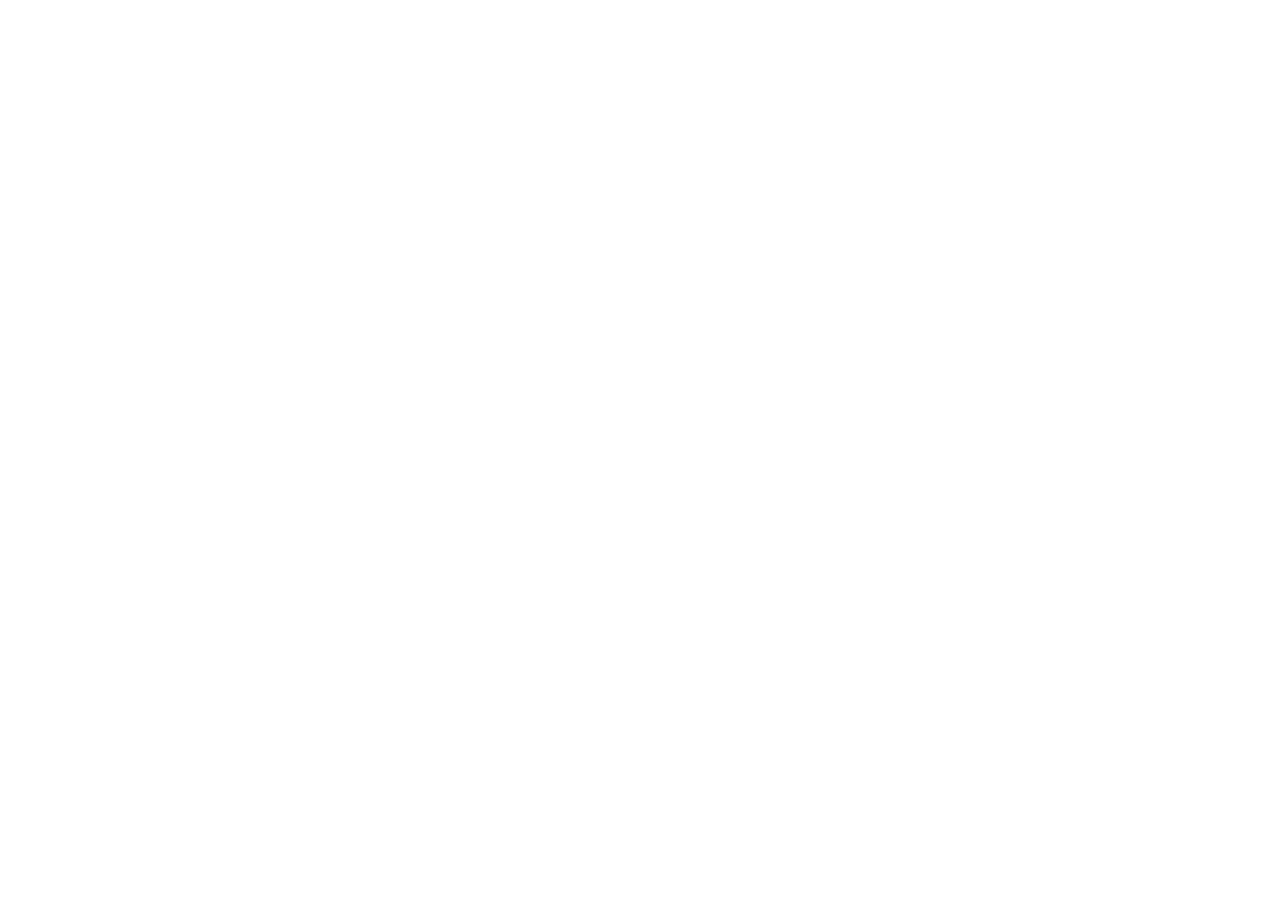
==== index.html @ c5fe5100 "updated home page" ====
<!Doctype html>
<html>
    <head>

        <link rel="stylesheet" href="https://stackpath.bootstrapcdn.com/bootstrap/4.3.1/css/bootstrap.min.css" integrity="sha384-ggOyR0iXCbMQv3Xipma34MD+dH/1fQ784/j6cY/iJTQUOhcWr7x9JvoRxT2MZw1T" crossorigin="anonymous">
        <link href="https://fonts.googleapis.com/css?family=Lobster" rel="stylesheet">
        <link rel="stylesheet" href="./assets/css/styles.css">
        <link href="https://fonts.googleapis.com/css?family=Permanent+Marker&display=swap" rel="stylesheet">

       <!-- bootstrap javascript -->
       <script src="https://code.jquery.com/jquery-3.4.1.slim.min.js" integrity="sha384-J6qa4849blE2+poT4WnyKhv5vZF5SrPo0iEjwBvKU7imGFAV0wwj1yYfoRSJoZ+n" crossorigin="anonymous"></script>
       <script src="https://cdn.jsdelivr.net/npm/popper.js@1.16.0/dist/umd/popper.min.js" integrity="sha384-Q6E9RHvbIyZFJoft+2mJbHaEWldlvI9IOYy5n3zV9zzTtmI3UksdQRVvoxMfooAo" crossorigin="anonymous"></script>
       <script src="https://stackpath.bootstrapcdn.com/bootstrap/4.4.1/js/bootstrap.min.js" integrity="sha384-wfSDF2E50Y2D1uUdj0O3uMBJnjuUD4Ih7YwaYd1iqfktj0Uod8GCExl3Og8ifwB6" crossorigin="anonymous"></script>
       
      <title>M . Site</title> 
            
            
    </head>

    <body>
      <div class="span">
          <div style="font-size:30px;cursor:pointer" id="menu" onclick="openNav()">&#9776;</div>  
      <div id="mySidenav" class="sidenav">
        <form method="get" action="https://en.wikipedia.org/w/index.php"class="searchform" method="get" name="searchform" target="_blank">
          <input type="text" name="search" placeholder="search about marvel">
          <input type="submit">
        </form>
        <a href="javascript:void(0)" class="closebtn" onclick="closeNav()">&times;</a>
        <a href="#"><img src="https://encrypted-tbn0.gstatic.com/images?q=tbn:ANd9GcQLd5gvV5XowKolcsdvo1vNorEMkOndqjcE2jp_hJ5JZDgNu60a" alt="Girl in a jacket" style="width:20px;height:20px;"> About</a>
        <a href="./pages/movies/movies.html"><img src="http://www.iconninja.com/files/238/836/869/marvel-avangers-shield-eagle-icon.svg" alt="Girl in a jacket" style="width:20px;height:20px;"> Movie</a>
        <!-- <a href="#"><img src="https://i.pinimg.com/originals/02/8f/07/028f0724e4520d93f7f45272b8ef3076.jpg" alt="Girl in a jacket" style="width:20px;height:20px;"> Character Page</a> -->
        <a href="https://comic-mark-4.herokuapp.com/"><img src="https://icons-for-free.com/iconfiles/png/512/bow+and+arrow+hawkeye+marvel+icon-1320085978912614688.png" alt="Girl in a jacket" style="width:20px;height:20px;"> The Comic Site</a>
        <!-- <a href="#"><img src="https://cdn.iconscout.com/icon/free/png-256/the-punisher-marvel-super-hero-earth-saver-avenger-28703.png" alt="Girl in a jacket" style="width:20px;height:20px;"> MCU Time Line</a> -->
        <a href="./pages/online/video.html"><img src="https://seeklogo.com/images/M/marvel-comics-logo-31D9B4C7FB-seeklogo.com.png" alt="Girl in a jacket" style="width:20px;height:20px;"> online media</a>
        <a href=""><img src="https://i.pinimg.com/originals/02/8f/07/028f0724e4520d93f7f45272b8ef3076.jpg" alt="Girl in a jacket" style="width:20px;height:20px;"> Marvel Time Line</a>
        <a href=""><img src="https://i.pinimg.com/originals/02/8f/07/028f0724e4520d93f7f45272b8ef3076.jpg" alt="Girl in a jacket" style="width:20px;height:20px;"> Marvel Blog</a>
          
         
      </div>  
        
      <div class = "xyz">    
    <!-- <div class="navbar"><span>CSS Parallax Scrolling Tutorial</span></div>   -->
    <div class="parallax-wrapper">
            
                  
                  
                  <!-- <span style="font-size:30px;cursor:pointer" id="menu" onclick="openNav()">&#9776;</span> -->
                  
                            
    <h1>M . Site</h1>
           
            
    </div>
        <div class="regular-wrapper">
           
            
        </div>
          
        <div class="parallax-wrapper2">
            
        </div>

        <div class="regular-wrapper3">
          <br>
          <br>
          <br>
          <br>
          <br>
          <br> 
          <br>
          <br>
          <br>
          <br>
          <br>
          <br>
          <br>
          <br>
          <br>
          <br>
          <br>
          <br>
          <br>
          <br>
          <br>
          <br>
          <br>
          <br>

<!-- Bootstarp carousel -->
<!-- <h3>Captain America Civil War //</h3> -->
<div id="carouselExampleIndicators" class="carousel slide" data-ride="carousel" data-interval="3000">
  <ol class="carousel-indicators">
    <li data-target="#carouselExampleIndicators" data-slide-to="0" class="active"></li>
    <li data-target="#carouselExampleIndicators" data-slide-to="1"></li>
    <li data-target="#carouselExampleIndicators" data-slide-to="2"></li>
  </ol>
  <div class="carousel-inner">
    <div class="carousel-item active">
      <img src="https://d13ezvd6yrslxm.cloudfront.net/wp/wp-content/images/civilwar-capchest-logo.jpg" class="d-block w-100" alt="Civil War Title">
    </div>
    <div class="carousel-item">
      <img src="https://cdn.vox-cdn.com/thumbor/vqGI7FSCuBegy_x_rpyA0Hrz_84=/148x0:1768x1080/1400x1400/filters:focal(148x0:1768x1080):format(jpeg)/cdn.vox-cdn.com/uploads/chorus_image/image/49553099/SRyYQZ.0.0.jpg" class="d-block w-100" alt="double image">
    </div>
    <div class="carousel-item">
      <img src="https://miro.medium.com/max/15360/1*p4rnrWYYWqoSQNbFN-_MCg.jpeg" class="d-block w-100" alt="Two Teams">
    </div>
  </div>
  <a class="carousel-control-prev" href="#carouselExampleIndicators" role="button" data-slide="prev">
    <span class="carousel-control-prev-icon" aria-hidden="true"></span>
    <span class="sr-only">Previous</span>
  </a>
  <a class="carousel-control-next" href="#carouselExampleIndicators" role="button" data-slide="next">
    <span class="carousel-control-next-icon" aria-hidden="true"></span>
    <span class="sr-only">Next</span>
  </a>
</div>

<br>
<br>
<br>
<br>
<br>
<br> 
<br>
<!-- <br>
<br>
<br>
<br> -->



          <!-- <h3>Avengers Endgame //</h3>  -->
          <!-- <div class="span" id="spiderman"> -->
          <!-- <iframe id="video" width="1020" height="545" src="https://www.youtube.com/embed/Nt9L1jCKGnE" allowfullscreen alt="">
          </iframe> -->
          <div class="row">
            <div class="col-md-12">

              <a  href="./pages/movies/avengers4.html"><img src="https://i.ytimg.com/vi/TcMBFSGVi1c/maxresdefault.jpg" id="spiderman" alt="Spider-Man Trailer" style="width:1020px;height:545px;"  ></a >
            </div>
          </div>
        <!-- </div> -->
          <br>
          <br>
          <br>
          <br>
          <br>
          <!-- <h3>The Falcon And The Winter Soldier //</h3>  -->
          <div class="card mb-3" id="card1" style="max-width: 1020px;">
              <div class="row no-gutters">
                <div class="col-md-6">
                  <img src="https://i.redd.it/t53ekln9nx041.png" class="card-img" alt="...">
                </div>
                <div class="col-md-6">
                  <div class="card-body">
                    <h5 class="card-title">Watch it only on Disney +</h5>
                    <br>
                    <h5 class="card-title">Release Date Summer 2020</h5>
                    <p class="card-text">Film synopsis:</p>
                    <p class="card-text">After being handed the mantle of Captain America at the end of Avengers: Endgame (2019), 
                      Sam Wilson teams up with Bucky Barnes in a worldwide adventure that puts their abilities to the test.</p>
                    <!-- <a href="./pages/movies/avengers4.html"><button>Order it today!</button></a> -->
                    
                  </div>
                </div>
              </div>
            </div>
            <br>
          <br>
          <br>
          <br>
          <br>
            <!-- <h3>Black Widow //</h3>  -->
            <div class="card mb-3" id="card2" style="max-width: 1020px;">
                <div class="row no-gutters">
                  <div class="col-md-6">
                    <img src="https://m.media-amazon.com/images/M/MV5BZGRlNTY3NGYtM2YzZS00N2YyLTg0ZDYtNmY2ZDg2NDM3N2JlXkEyXkFqcGdeQXVyNTI4MzE4MDU@._V1_.jpg" width="100px" height="670px"  class="card-img" alt="...">
                  </div>
                  <div class="col-md-6">
                    <div class="card-body">
                      <h5 class="card-title">Release Date Summer 2020</h5>
                      <p class="card-text">Film synopsis:</p>
                      <h4>At birth the Black Widow (aka Natasha Romanova) is given to the KGB, which grooms her to become its ultimate operative. 
                        When the U.S.S.R. breaks up, the government tries to kill her as the action moves to present-day New York, where she is a freelance operative.</h4>
                      <!-- <h4>Disney + schedule released</h4>
                      <h4>Blade, Mutants and More!</h4>
                      <h4>More to come Soon!</h4> -->
                      <!-- <button>Click for Latest from the Con</button> -->
                      
                    </div>
                  </div>
                </div>
              </div>
              <br>
              <br>
<div class = "body1">
    <div class="card-deck">
        <div class="card">
          <img src="https://cdn3.whatculture.com/images/2017/10/3300521dd9411d3a-600x338.png" height= "360vh" class="card-img-top" alt="...">
          <div class="card-body">
            <h5 class="card-title">Latest Movie news</h5>
            <p class="card-text">All The latest news from the con.  See all of the phase 4 movies slated for release.</p>
            <a href="./pages/news/phase4.html"><button>Click for more</button></a>
          </div>
          <div class="card-footer">
            <small class="text-muted">Last updated 3 mins ago</small>
          </div>
        </div>
        <div class="card">
          <img src="https://static.makeuseof.com/wp-content/uploads/2015/10/youtube-red-994x400.jpg" height= "360vh" class="card-img-top" alt="...">
          <div class="card-body">
            <h5 class="card-title">The coolest Online videos</h5>
            <p class="card-text">Follow the coolest online content and search for some of your own!.</p>
            <a href="./pages/online/video.html"><button>Click For More</button></a>
          </div>
          <div class="card-footer">
            <small class="text-muted">Last updated 3 mins ago</small>
          </div>
        </div>
        <div class="card">
          <img src="https://i1.wp.com/comicsworthreading.com/wp-content/uploads/2018/02/marvel.jpg?resize=375%2C210&ssl=1" height= "360vh" class="card-img-top" alt="...">
          <div class="card-body">
            <h5 class="card-title">The latest Marvel Comic News</h5>
            <p class="card-text">Welcome to the Comic Store.  Click to see the Comic of the month.  More to come!</p>
            <a href="https://comic-mark-4.herokuapp.com/"><button>Click for more</button></a>
          </div>
          <div class="card-footer">
            <small class="text-muted">Last updated 3 mins ago</small>
          </div>
        </div>
      </div>
</div>  
<br>
<br>


</div>
      <!-- </div> -->
        <div class="regular-wrapper2">
          <div class="socal">
              <a href="https://www.facebook.com/marvelstudios/"><img src="./assets/images/image_pages/images_home/facebook.png" width="60px" height="60px" alt="..."></a>
                <a href="https://twitter.com/Marvel?ref_src=twsrc%5Egoogle%7Ctwcamp%5Eserp%7Ctwgr%5Eauthor"><img src="./assets/images/image_pages/images_home/twitter.png" width="60px" height="60px" alt="..."></a>
                <a href="https://www.instagram.com/marvelstudios/?hl=en"><img src="./assets/images/image_pages/images_home/instagram.png" width="60px" height="60px" alt="..."></a>
            <!-- <div>Icons made by <a href="https://www.freepik.com/" title="Freepik">Freepik</a> from <a href="https://www.flaticon.com/" title="Flaticon">www.flaticon.com</a> is licensed by <a href="http://creativecommons.org/licenses/by/3.0/" title="Creative Commons BY 3.0" target="_blank">CC 3.0 BY</a></div id="credit"> -->
          </div>
        </div>
        
      </div> 
      </div>
    
  <!-- jQuery -->
  <script src="https://cdnjs.cloudflare.com/ajax/libs/jquery/3.2.1/jquery.min.js"></script>
  <!-- Script -->
  <script src="./assets/javascript/app.js"></script>

  <script>
  $(document).ready(function(){

  timeIn()
$(".span").hide();
$("body").css("background-image","url(https://media.giphy.com/media/NUsKoYiGm1RPHl1eWM/giphy.gif)");
$("body").css("background-size","cover");
$("body").css("html","100%");


function timeIn(){
  setTimeout(function(){ $(".span").show(); }, 4000);
  
};
});
  </script>

    </body>
    </html>
---- assets/css/styles.css ----
html {
  overflow: hidden;
}
body {
  position: relative;
  margin: 0;
  font-size: 26px;
  font-family: 'Permanent Marker', cursive;
 
} 

.xyz{
height: 100vh;
transform-style: preserve-3d; 
overflow-x:hidden;
overflow-y:auto; 
perspective: 1px;
background-color: aqua; 
}


h1{
  font-size: 300px;
  text-align: center;
  color:white;
}
  
.sidenav {
  height: 100%;
  width: 0;
  position: fixed;
  z-index: 9999;
  top: 0%;
  left: 0%;
  background-color: #111;
  background-image: url(../../assets/images/image_pages/images_menu/shieldlogo.jpg);
  background-position: 20px;
  background-size:100%;
  background-attachment: fixed;
  overflow-x: hidden;
  transition: 0.5s;
  padding-top: 60px;
}

#menu{
  
  position:fixed;
  top: 5%;
  left: 2%;
  color: white;
  display:inline-block;
  z-index: 9999; 
}
/* 
h3{
  margin: -50px 10px 10px 10px;
  border: 1px solid red;
  border-left: none;
  border-right: none;
  border-width: 70%;
  color: white; 
  position: absolute;
  left: 25%;
} */

#card1{
 
background-color: #818181;
color: #f1f1f1;
display: block;
margin-left: auto;
margin-right: auto;
width: 50%;

}

#spiderman{
display: block;
margin-left: auto;
margin-right: auto;
width: 50%;
}

  #card2{
    background-color: #818181;
    color: #f1f1f1;
    display: block;
    margin-left: auto;
    margin-right: auto;
    width: 50%;
  }
  
  #video{
  display: block;
  margin-left: auto;
  margin-right: auto;
  width: 50%;
  }

  #video2{
    position: absolute;
    top: 20%;
    right: 70px;
  }
  
  .carousel-inner img {
    width: 100%;
    height: 50%;
}

/* this is for the body of the carousel -- location */
.carousel {
  display: block;
  margin-left: auto;
  margin-right: auto;
  width: 70%;
  
}

/* this is for individual images sizing */
.carousel-inner > .carousel-item > img {
  width:640px;
  height:460px;
  /* position: relative;
    display: none;
    -webkit-transition: 0.6s ease-in-out left;
    -moz-transition: 0.6s ease-in-out left;
    -o-transition: 0.6s ease-in-out left;
    transition: 0.6s ease-in-out left; */

 
}

.carousel-inner{
  border-top: 10px;
  border-left: 10px;
  border-right: 10px;
  border-bottom: 10px;
  border-color:rgb(2, 2, 41);
  border-style: solid;
}


.sidenav a {
  padding: 8px 8px 8px 32px;
  text-decoration: none;
  font-size: 25px;
  color: #818181;
  display: block;
  transition: 0.3s;
  
}

.sidenav a:hover {
  color: #f1f1f1;
}

.sidenav .closebtn {
  position: absolute;
  top: 0;
  right: 25px;
  font-size: 36px;
  margin-left: 50px;
}

.parallax-wrapper {
    width: 100vw;
    height:100vh;
    padding-top:20vh;
    box-sizing: border-box;
    transform-style: preserve-3d;
}

.parallax-wrapper::before {
    content:"";
    width: 100vw;
    height: 100vh;
    top:0;
    left:0;
    background-image: url("https://cdn.mos.cms.futurecdn.net/2SCo9xSSW269oJegWUdwHc-650-80.jpg");
    background-size: cover;
    position: absolute;
    z-index: -1;
    transform:translateZ(-1px) scale(2);
}

.parallax-wrapper2 {
    width: 100vw;
    height:100vh;
    padding-top:20vh;
    box-sizing: border-box;
    transform-style: preserve-3d;
    
}
.parallax-wrapper2::before {
    content:"";
    width: 100vw;
    height: 100vh;
    top:0;
    left:0;
    /* spioderman image */
    /* background-image: url("https://beforesandafters.com/wp-content/uploads/2019/05/CapvCap-e1557913128833-1024x528.jpg"); */
    /* Loki image */
    background-image: url("https://static0.srcdn.com/wordpress/wp-content/uploads/2019/08/Loki-TV-Show-Tom-Hiddleston-1.jpg");
    background-size: cover;
    background-repeat: no-repeat;
    position: absolute;
    z-index: -1;
    transform:translateZ(-1px) scale(2);
}

.regular-wrapper {
  width: 100vw;
  height:100vh;
  padding-top:20vh;
  background-color: #111;
  background-image: url("https://www.gannett-cdn.com/presto/2019/05/06/USAT/5a72df5b-8627-454e-9b97-108a667932d3-bfb1300_trlcomp_v246.1054.jpg?width=1280");
  background-size: cover;
  z-index: 2;
  position: relative;
}
.regular-wrapper2 {
  width: 100vw;
  height:100vh;
  padding-top:20vh;
  background-image: url("http://movies-and-tv.com/wp-content/uploads/2019/04/ccelebritiesfotomarvel-intro-e1556625768997.jpg");
  background-size: cover;
  z-index: 2;
  position: relative;
}
.regular-wrapper3{
  background-color: #111;
  border:solid;
  border-color: red;
  /* border-left: 50%; */
}
.content {
    margin: 0 auto;
    padding: 50px;
    width: 50%;
    background: #aaa;
}

.socal{
  display: block;
  /* margin-left: auto;
  margin-right: auto;
  width: 13%; */
  position:relative;
  left: 45%;
  top: 60%;
}
.card-body{
  background-color: #818181;
}

#credit{
  text-align: center;
}
.body1{
margin: 20px 20px 20px 20px;
}
@media screen and (max-height: 450px) {
  .sidenav {padding-top: 15px;}
  .sidenav a {font-size: 18px;}
}
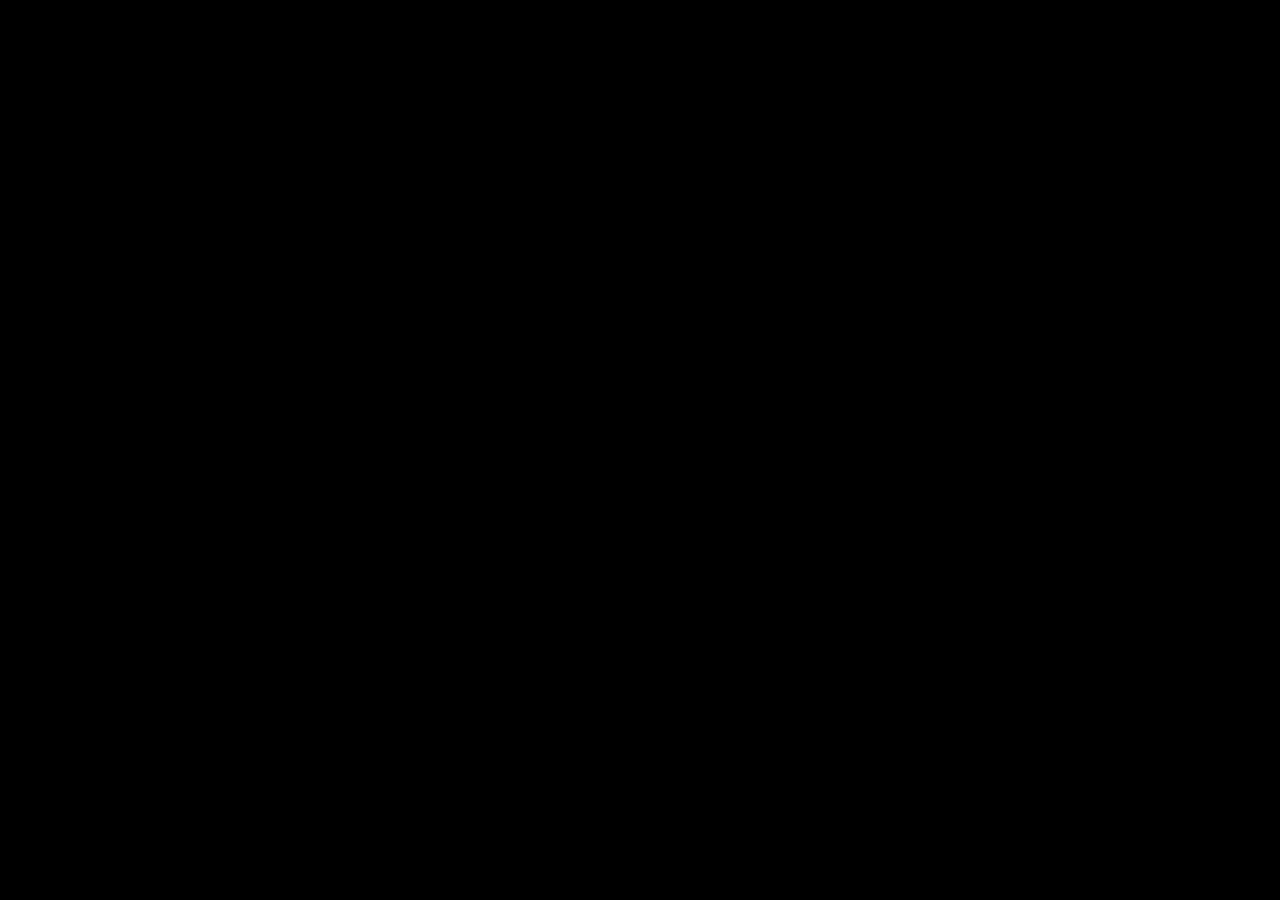
==== commit 78a8ea23: "phone fix" ====
--- a/index.html
+++ b/index.html
@@ -31,23 +31,30 @@
         <!-- <a href="#"><img src="https://i.pinimg.com/originals/02/8f/07/028f0724e4520d93f7f45272b8ef3076.jpg" alt="Girl in a jacket" style="width:20px;height:20px;"> Character Page</a> -->
         <a href="https://comic-mark-4.herokuapp.com/"><img src="https://icons-for-free.com/iconfiles/png/512/bow+and+arrow+hawkeye+marvel+icon-1320085978912614688.png" alt="Girl in a jacket" style="width:20px;height:20px;"> The Comic Site</a>
         <!-- <a href="#"><img src="https://cdn.iconscout.com/icon/free/png-256/the-punisher-marvel-super-hero-earth-saver-avenger-28703.png" alt="Girl in a jacket" style="width:20px;height:20px;"> MCU Time Line</a> -->
-        <a href="./pages/online/video.html"><img src="https://seeklogo.com/images/M/marvel-comics-logo-31D9B4C7FB-seeklogo.com.png" alt="Girl in a jacket" style="width:20px;height:20px;"> online media</a>
+        <a href="./pages/online/onlinetest.html"><img src="https://seeklogo.com/images/M/marvel-comics-logo-31D9B4C7FB-seeklogo.com.png" alt="Girl in a jacket" style="width:20px;height:20px;"> online media</a>
         <a href=""><img src="https://i.pinimg.com/originals/02/8f/07/028f0724e4520d93f7f45272b8ef3076.jpg" alt="Girl in a jacket" style="width:20px;height:20px;"> Marvel Time Line</a>
         <a href=""><img src="https://i.pinimg.com/originals/02/8f/07/028f0724e4520d93f7f45272b8ef3076.jpg" alt="Girl in a jacket" style="width:20px;height:20px;"> Marvel Blog</a>
           
          
       </div>  
         
-      <div class = "xyz">    
+      <div class = "xyz"> 
+           
     <!-- <div class="navbar"><span>CSS Parallax Scrolling Tutorial</span></div>   -->
     <div class="parallax-wrapper">
             
                   
                   
-                  <!-- <span style="font-size:30px;cursor:pointer" id="menu" onclick="openNav()">&#9776;</span> -->
+     <!-- <span style="font-size:30px;cursor:pointer" id="menu" onclick="openNav()">&#9776;</span> -->
                   
-                            
-    <h1>M . Site</h1>
+     <div class="row">
+
+      <div class="col-sm-12">
+        <h1>M . Site</h1>
+
+      </div>
+       
+     </div>                       
            
             
     </div>
@@ -61,30 +68,9 @@
         </div>
 
         <div class="regular-wrapper3">
-          <br>
-          <br>
-          <br>
-          <br>
-          <br>
-          <br> 
-          <br>
-          <br>
-          <br>
-          <br>
-          <br>
-          <br>
-          <br>
-          <br>
-          <br>
-          <br>
-          <br>
-          <br>
-          <br>
-          <br>
-          <br>
-          <br>
-          <br>
-          <br>
+          <br><br><br><br><br><br><br><br><br><br><br><br><br><br><br><br><br><br><br><br><br><br><br><br><br><br><br><br><br><br>
+         
+          
 
 <!-- Bootstarp carousel -->
 <!-- <h3>Captain America Civil War //</h3> -->
@@ -96,7 +82,7 @@
   </ol>
   <div class="carousel-inner">
     <div class="carousel-item active">
-      <img src="https://d13ezvd6yrslxm.cloudfront.net/wp/wp-content/images/civilwar-capchest-logo.jpg" class="d-block w-100" alt="Civil War Title">
+      <a href="./pages/movies/captainAmerica3.html"><img src="https://d13ezvd6yrslxm.cloudfront.net/wp/wp-content/images/civilwar-capchest-logo.jpg" class="d-block w-100"; alt="Civil War Title" ></a>
     </div>
     <div class="carousel-item">
       <img src="https://cdn.vox-cdn.com/thumbor/vqGI7FSCuBegy_x_rpyA0Hrz_84=/148x0:1768x1080/1400x1400/filters:focal(148x0:1768x1080):format(jpeg)/cdn.vox-cdn.com/uploads/chorus_image/image/49553099/SRyYQZ.0.0.jpg" class="d-block w-100" alt="double image">
@@ -115,41 +101,28 @@
   </a>
 </div>
 
-<br>
-<br>
-<br>
-<br>
-<br>
-<br> 
-<br>
-<!-- <br>
-<br>
-<br>
-<br> -->
-
-
-
-          <!-- <h3>Avengers Endgame //</h3>  -->
-          <!-- <div class="span" id="spiderman"> -->
-          <!-- <iframe id="video" width="1020" height="545" src="https://www.youtube.com/embed/Nt9L1jCKGnE" allowfullscreen alt="">
-          </iframe> -->
-          <div class="row">
-            <div class="col-md-12">
-
-              <a  href="./pages/movies/avengers4.html"><img src="https://i.ytimg.com/vi/TcMBFSGVi1c/maxresdefault.jpg" id="spiderman" alt="Spider-Man Trailer" style="width:1020px;height:545px;"  ></a >
+<br><br><br><br><br><br>
+
+
+<!-- <h3>Avengers Endgame //</h3>  -->
+<!-- <div class="span" id="spiderman"> -->
+            <div class="row">
+              <div class="col-12">
+                
+                <iframe id="video" width="1020" height="545" src="https://www.youtube.com/embed/Nt9L1jCKGnE" allowfullscreen alt="">
+               </iframe> 
+              <!-- <a  href="./pages/movies/avengers4.html"><img src="https://i.ytimg.com/vi/TcMBFSGVi1c/maxresdefault.jpg" id="spiderman" alt="End Game trailer Trailer" style="width: 100% ;height:545px;"  ></a > -->
             </div>
           </div>
         <!-- </div> -->
-          <br>
-          <br>
-          <br>
-          <br>
-          <br>
+        
+          <br><br><br><br><br>
+          
           <!-- <h3>The Falcon And The Winter Soldier //</h3>  -->
-          <div class="card mb-3" id="card1" style="max-width: 1020px;">
+          <div class="card mb-3" id="card2" style="max-width: 1020px;">
               <div class="row no-gutters">
                 <div class="col-md-6">
-                  <img src="https://i.redd.it/t53ekln9nx041.png" class="card-img" alt="...">
+                  <img src="https://i.redd.it/t53ekln9nx041.png"  width="100px" height="670px" max height="100%"  class="card-img" alt="...">
                 </div>
                 <div class="col-md-6">
                   <div class="card-body">
@@ -165,11 +138,9 @@
                 </div>
               </div>
             </div>
-            <br>
-          <br>
-          <br>
-          <br>
-          <br>
+            
+          <br><br><br><br><br>
+          
             <!-- <h3>Black Widow //</h3>  -->
             <div class="card mb-3" id="card2" style="max-width: 1020px;">
                 <div class="row no-gutters">
@@ -191,8 +162,9 @@
                   </div>
                 </div>
               </div>
-              <br>
-              <br>
+
+              <br><br>
+              
 <div class = "body1">
     <div class="card-deck">
         <div class="card">
@@ -211,7 +183,7 @@
           <div class="card-body">
             <h5 class="card-title">The coolest Online videos</h5>
             <p class="card-text">Follow the coolest online content and search for some of your own!.</p>
-            <a href="./pages/online/video.html"><button>Click For More</button></a>
+            <a href="./pages/online/onlinetest.html"><button>Click For More</button></a>
           </div>
           <div class="card-footer">
             <small class="text-muted">Last updated 3 mins ago</small>
@@ -229,10 +201,9 @@
           </div>
         </div>
       </div>
-</div>  
-<br>
-<br>
-
+</div> 
+
+<br><br>
 
 </div>
       <!-- </div> -->
@@ -261,6 +232,9 @@
 $("body").css("background-image","url(https://media.giphy.com/media/NUsKoYiGm1RPHl1eWM/giphy.gif)");
 $("body").css("background-size","cover");
 $("body").css("html","100%");
+$("body").css("background-repeat","no-repeat");
+$("body").css("background-color","black");
+
 
 
 function timeIn(){
--- a/assets/css/styles.css
+++ b/assets/css/styles.css
@@ -35,11 +35,13 @@
   background-color: #111;
   background-image: url(../../assets/images/image_pages/images_menu/shieldlogo.jpg);
   background-position: 20px;
-  background-size:100%;
+  /* background-size:100%; */
   background-attachment: fixed;
   overflow-x: hidden;
   transition: 0.5s;
   padding-top: 60px;
+  background-size:100% 100%;
+  
 }
 
 #menu{
@@ -117,16 +119,24 @@
   
 }
 
+#cap{
+  width:640px;
+  height:460px;
+}
+
 /* this is for individual images sizing */
 .carousel-inner > .carousel-item > img {
   width:640px;
   height:460px;
-  /* position: relative;
-    display: none;
-    -webkit-transition: 0.6s ease-in-out left;
-    -moz-transition: 0.6s ease-in-out left;
-    -o-transition: 0.6s ease-in-out left;
-    transition: 0.6s ease-in-out left; */
+
+ 
+}
+
+/* adding a link to the carousel image */
+.carousel-inner > .carousel-item > a >img {
+  width:640px;
+  height:460px;
+  
 
  
 }
@@ -162,13 +172,16 @@
   font-size: 36px;
   margin-left: 50px;
 }
-
+/* just made change */
 .parallax-wrapper {
     width: 100vw;
     height:100vh;
     padding-top:20vh;
+    background-size: cover !important;
     box-sizing: border-box;
     transform-style: preserve-3d;
+    background-size:100% 100%;
+    
 }
 
 .parallax-wrapper::before {
@@ -182,15 +195,18 @@
     position: absolute;
     z-index: -1;
     transform:translateZ(-1px) scale(2);
-}
-
+    background-size:100% 100%;
+}
+
+/* made a change */
 .parallax-wrapper2 {
     width: 100vw;
     height:100vh;
     padding-top:20vh;
+    background-size: cover;
     box-sizing: border-box;
     transform-style: preserve-3d;
-    
+    background-size:100%;
 }
 .parallax-wrapper2::before {
     content:"";
@@ -202,11 +218,13 @@
     /* background-image: url("https://beforesandafters.com/wp-content/uploads/2019/05/CapvCap-e1557913128833-1024x528.jpg"); */
     /* Loki image */
     background-image: url("https://static0.srcdn.com/wordpress/wp-content/uploads/2019/08/Loki-TV-Show-Tom-Hiddleston-1.jpg");
-    background-size: cover;
+    /* background-size: cover; */
     background-repeat: no-repeat;
     position: absolute;
     z-index: -1;
     transform:translateZ(-1px) scale(2);
+    background-size:100% 100%;
+    max-height: 100%;
 }
 
 .regular-wrapper {
@@ -218,6 +236,7 @@
   background-size: cover;
   z-index: 2;
   position: relative;
+  background-size:100% 100%;
 }
 .regular-wrapper2 {
   width: 100vw;
@@ -227,6 +246,7 @@
   background-size: cover;
   z-index: 2;
   position: relative;
+  background-size:100% 100%;
 }
 .regular-wrapper3{
   background-color: #111;
@@ -263,4 +283,11 @@
 @media screen and (max-height: 450px) {
   .sidenav {padding-top: 15px;}
   .sidenav a {font-size: 18px;}
+}
+
+
+@media screen and (max-height: 450px) {
+  
+  .parallax-wrapper {background-size: cover;}
+
 }
